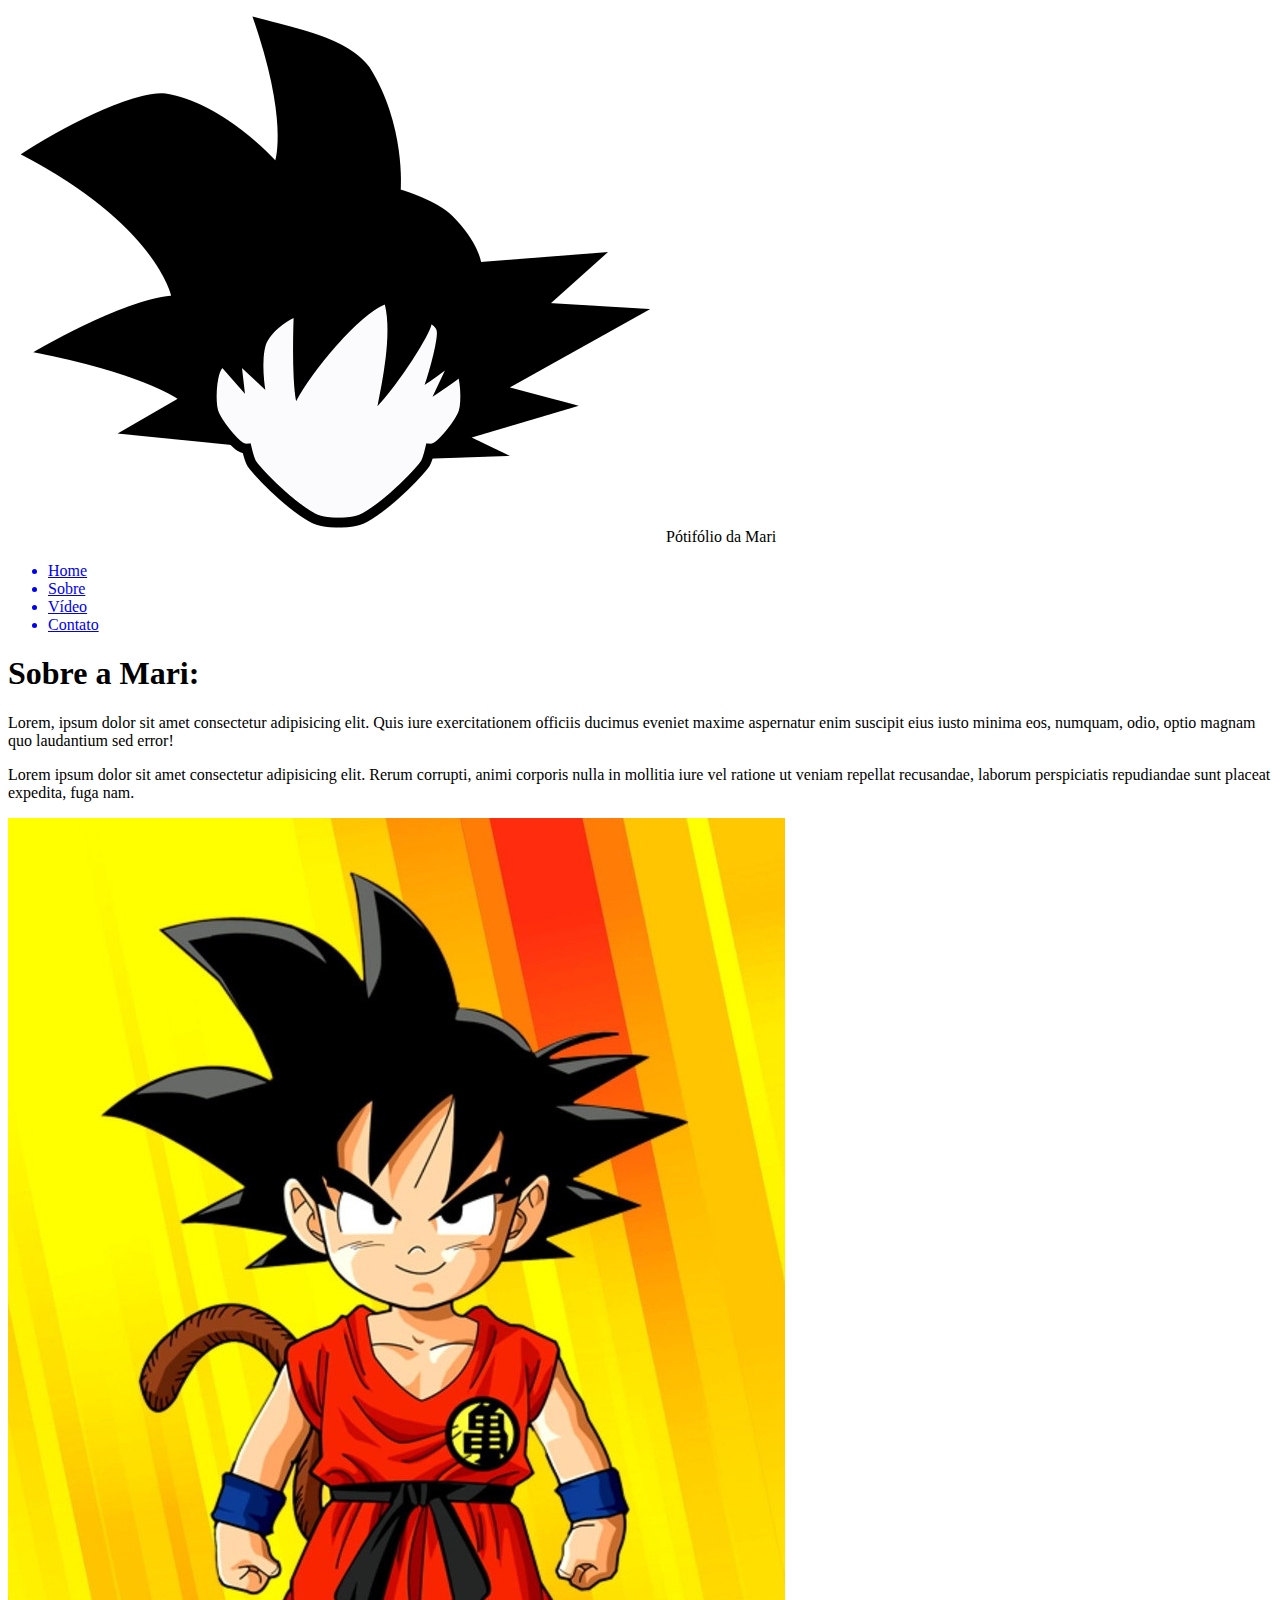
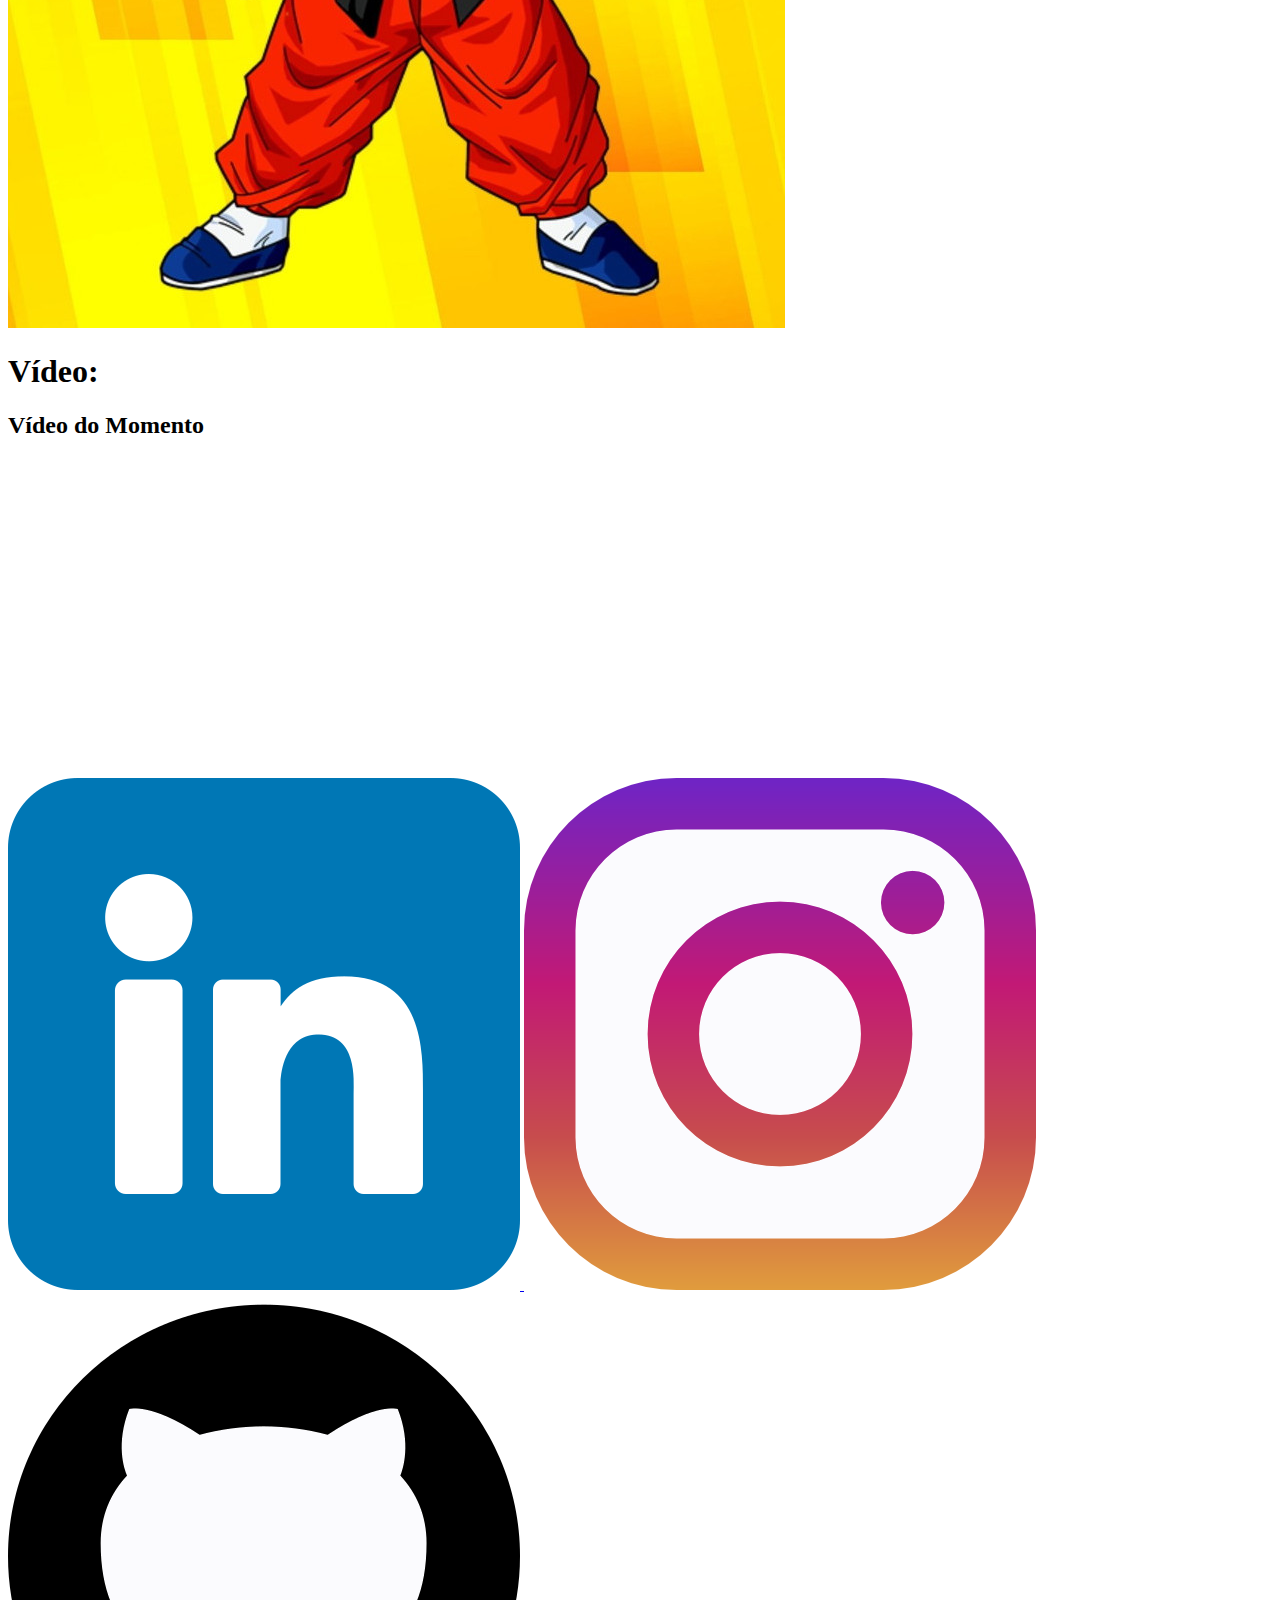
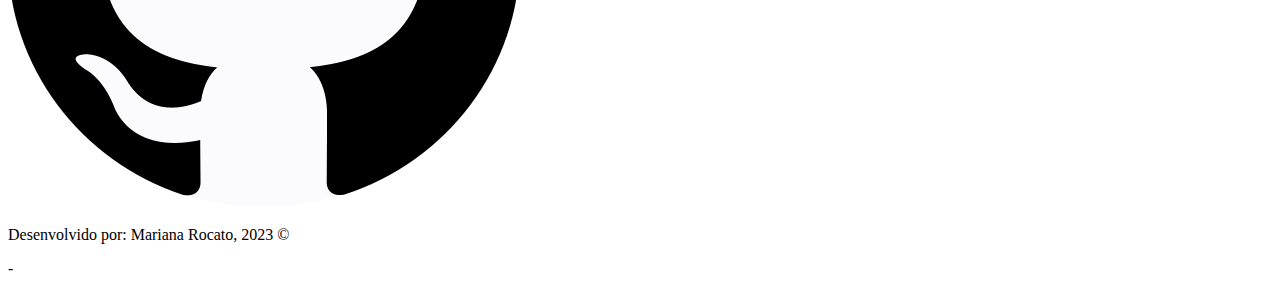
==== index.html @ c2a2bfc5 "criando HTML" ====
<!DOCTYPE html>
<html lang="en">
<head>
    <meta charset="UTF-8">
    <meta http-equiv="X-UA-Compatible" content="IE=edge">
    <meta name="viewport" content="width=device-width, initial-scale=1.0">
    <link rel="icon" type="image.png" href="assets/images/goku_ico.png">
    <title>Portifólio da Mariana</title>
</head>
<body>
    <!-- Menu da Página-->
    <nav>
        <!-- Logo + Texto á esquerda do Menu-->
        <div>
            <img src="assets/images/goku_ico.png" alt="Logo da página - Goku">
            <span>Pótifólio da Mari</span>
        </div>
        <!-- Opçoes do Menu ultilizando marcadores não ordenados (simbólicos)-->
        <ul>
            <a href="index.html">
                <li>Home</li>
                </a>
            <a href="#perfil">
            <li>Sobre</li>
        </a>
        <a href="#vídeo">
            <li>Vídeo</li>
        </a>    
        <a href="contato.html">        
            <li>Contato</li>
            </a>
        </ul>
    </nav>

    <!-- Conteúdo da Página-->
    <main>
        <h1 id="perfil">Sobre a Mari:</h1>
        <section>
            <div>
                <p>Lorem, ipsum dolor sit amet consectetur adipisicing elit. Quis iure exercitationem officiis ducimus eveniet maxime aspernatur enim suscipit eius iusto minima eos, numquam, odio, optio magnam quo laudantium sed error!</p>
                <p>Lorem ipsum dolor sit amet consectetur adipisicing elit. Rerum corrupti, animi corporis nulla in mollitia iure vel ratione ut veniam repellat recusandae, laborum perspiciatis repudiandae sunt placeat expedita, fuga nam.</p>
            </div>
            <img src="assets/images/goku.jpg" alt="Oi! Eu sou a Mari">
        </section>
        <h1 id="vídeo">Vídeo:</h1>
        <section>
            <h2>Vídeo do Momento</h2>
            <iframe width="560" height="315" src="https://www.youtube.com/embed/3n3itDDgmQQ" title="YouTube video player" frameborder="0" allow="accelerometer; autoplay; clipboard-write; encrypted-media; gyroscope; picture-in-picture; web-share" allowfullscreen></iframe>
        </section>
    </main>

    <!-- Rodapé da Página-->
    <footer>
        <div>
            <a href="https://www.linkedin.com/in/marianarocato/" target="_blank">
            <img src="assets/images/linkedin.png" alt="linkedin">
            </a>
            <a href="https://www.instagram.com/f.rocato/" target="_blank">
            <img src="assets/images/instagram.png" alt="instagram">
            </a>
            <a href="https://github.com/MarianaRocato" target="_blank">
            <img src="assets/images/github.png" alt="github">
            </a>
        </div>
        <p>Desenvolvido por: Mariana Rocato, 2023 &copy;</p>
    </footer>
</body>
</html>-
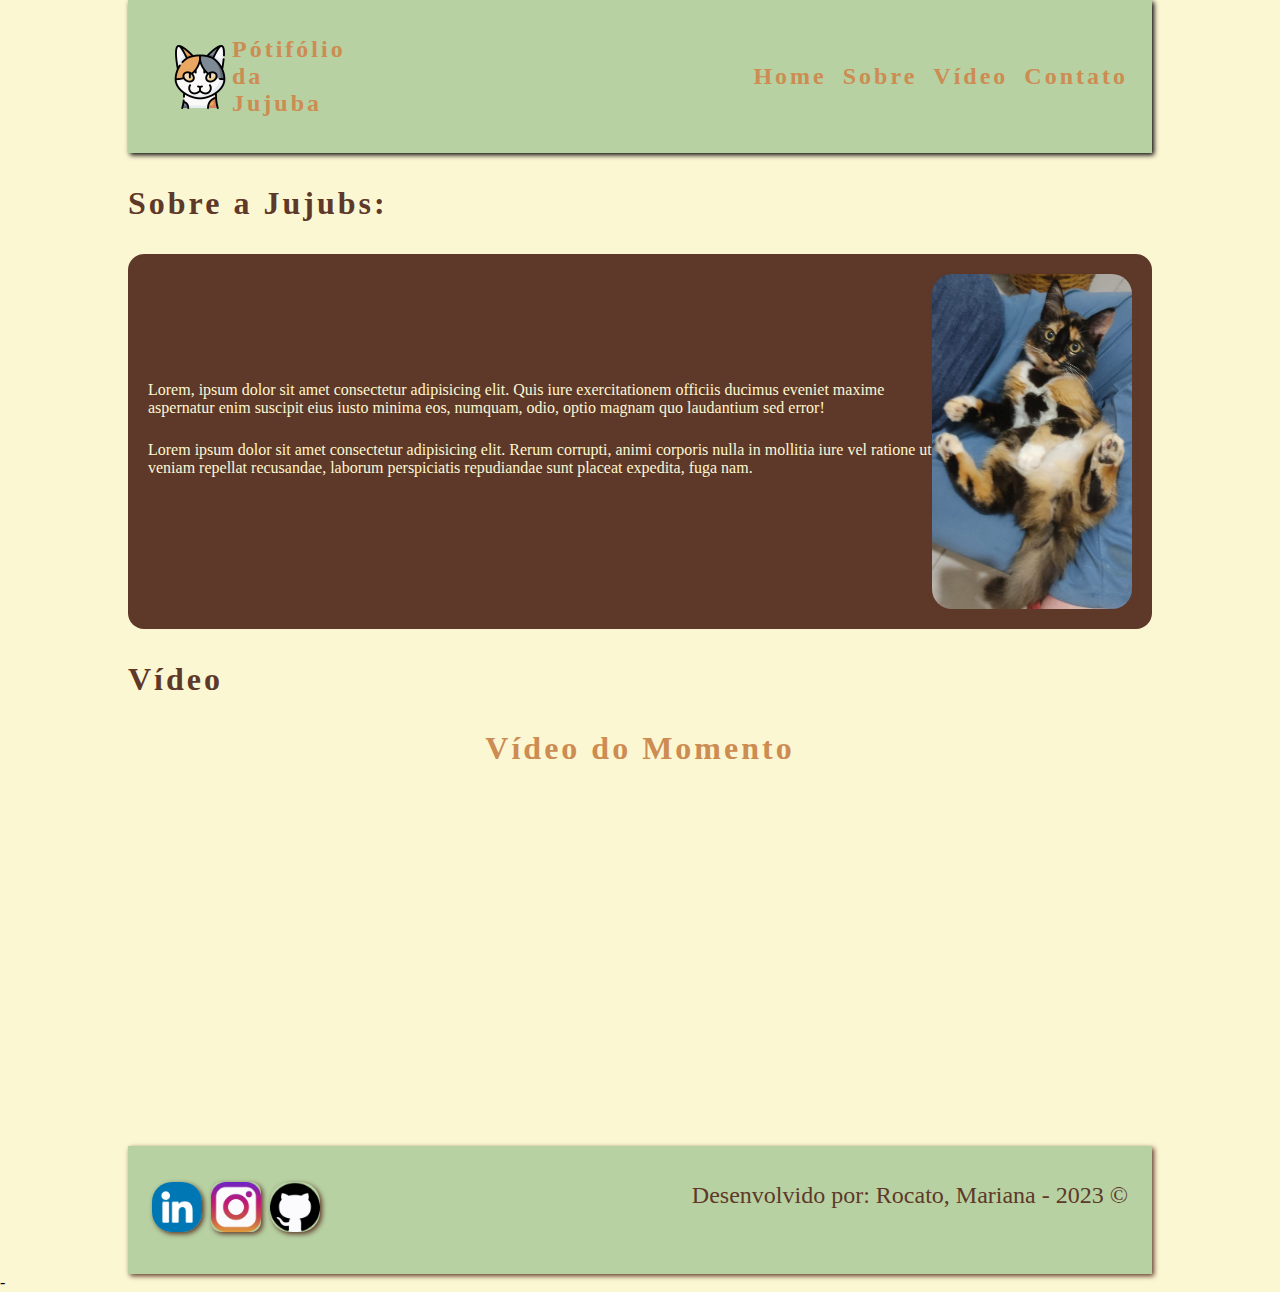
==== commit ff3df420: "inclusão do css" ====
--- a/index.html
+++ b/index.html
@@ -4,16 +4,17 @@
     <meta charset="UTF-8">
     <meta http-equiv="X-UA-Compatible" content="IE=edge">
     <meta name="viewport" content="width=device-width, initial-scale=1.0">
-    <link rel="icon" type="image.png" href="assets/images/goku_ico.png">
-    <title>Portifólio da Mariana</title>
+    <link rel="icon" type="image.png" href="assets/images/bobtail-japones.png">
+    <link rel="stylesheet" href="assets/css/style.css">
+    <title>Portifólio da Jujuba</title>
 </head>
 <body>
     <!-- Menu da Página-->
     <nav>
         <!-- Logo + Texto á esquerda do Menu-->
-        <div>
-            <img src="assets/images/goku_ico.png" alt="Logo da página - Goku">
-            <span>Pótifólio da Mari</span>
+        <div class="logo">
+            <img class="icone" src="assets/images/bobtail-japones.png" alt="Logo da página - Jujuba">
+            <span class="titulo">Pótifólio da Jujuba</span>
         </div>
         <!-- Opçoes do Menu ultilizando marcadores não ordenados (simbólicos)-->
         <ul>
@@ -34,35 +35,36 @@
 
     <!-- Conteúdo da Página-->
     <main>
-        <h1 id="perfil">Sobre a Mari:</h1>
-        <section>
+        <h1 id="perfil">Sobre a Jujubs:</h1>
+        <section id="sobre">
             <div>
                 <p>Lorem, ipsum dolor sit amet consectetur adipisicing elit. Quis iure exercitationem officiis ducimus eveniet maxime aspernatur enim suscipit eius iusto minima eos, numquam, odio, optio magnam quo laudantium sed error!</p>
                 <p>Lorem ipsum dolor sit amet consectetur adipisicing elit. Rerum corrupti, animi corporis nulla in mollitia iure vel ratione ut veniam repellat recusandae, laborum perspiciatis repudiandae sunt placeat expedita, fuga nam.</p>
             </div>
-            <img src="assets/images/goku.jpg" alt="Oi! Eu sou a Mari">
+            <img class= "foto" src="assets/images/jujuba.jpg" alt="Oi! Eu sou a Jujuba">
         </section>
-        <h1 id="vídeo">Vídeo:</h1>
-        <section>
+
+        <h1 id="vídeo">Vídeo</h1>
+        <section id="meu_video">
             <h2>Vídeo do Momento</h2>
-            <iframe width="560" height="315" src="https://www.youtube.com/embed/3n3itDDgmQQ" title="YouTube video player" frameborder="0" allow="accelerometer; autoplay; clipboard-write; encrypted-media; gyroscope; picture-in-picture; web-share" allowfullscreen></iframe>
+            <iframe class="video" width="560" height="315" src="https://www.youtube.com/embed/3n3itDDgmQQ" title="YouTube video player" frameborder="0" allow="accelerometer; autoplay; clipboard-write; encrypted-media; gyroscope; picture-in-picture; web-share" allowfullscreen></iframe>
         </section>
     </main>
 
     <!-- Rodapé da Página-->
     <footer>
-        <div>
+        <div class="redes">
             <a href="https://www.linkedin.com/in/marianarocato/" target="_blank">
-            <img src="assets/images/linkedin.png" alt="linkedin">
+            <img class="linkedin" src="assets/images/linkedin.png" alt="linkedin">
             </a>
             <a href="https://www.instagram.com/f.rocato/" target="_blank">
-            <img src="assets/images/instagram.png" alt="instagram">
+            <img class="instagram" src="assets/images/instagram.png" alt="instagram">
             </a>
             <a href="https://github.com/MarianaRocato" target="_blank">
-            <img src="assets/images/github.png" alt="github">
+            <img class="github" src="assets/images/github.png" alt="github">
             </a>
         </div>
-        <p>Desenvolvido por: Mariana Rocato, 2023 &copy;</p>
+        <p>Desenvolvido por: Rocato, Mariana - 2023 &copy;</p>
     </footer>
 </body>
 </html>---- a/assets/css/style.css
+++ b/assets/css/style.css
@@ -0,0 +1,265 @@
+:root{
+    --backgroud-body: #fcf7d3;
+    --backgroud-nav: #b7d1a3;
+    --background-footer: #b7d1a3;
+    --sombra: #5e3929;
+    @import url:'https://fonts.googleapis.com/css2?family=Lato:wght@100&display=swap';
+}
+
+*{
+    margin: 0;
+    padding: 0;
+    box-sizing: border-box;
+}
+
+p{
+    font-family: 'lato', Roboto;
+    margin-bottom: 1.5rem;
+}
+
+h1,
+h2,
+h3,
+a{
+    font-family: 'lato', cursive;
+    letter-spacing: 3px;
+    font-weight: 800;
+    color: var(--backgroud-footer-);
+}
+
+a{
+    text-decoration: none;
+}
+
+h1{
+    font-size: 2rem;
+    padding-top: 2rem;
+    padding-bottom: 2rem;
+    text-align: left;
+    color: #5e3929;
+}
+
+h2{
+    font-size: 2rem;
+}
+
+h3{
+    font-size: 1.5rem;
+    margin-bottom: 2rem;
+}
+
+h2,
+h3{
+    text-align: center;
+}
+
+body{
+    background-color: var(--backgroud-body);
+
+}
+
+nav{
+    margin: 0 auto;
+    width: 80vw;
+    background-color: var(--backgroud-nav);
+    display: flex;
+    justify-content: space-between;
+    font-size: 1.5rem;
+    padding: 2.25rem 1.5rem;
+    box-shadow: 2px 2px 5px 
+}
+
+.logo{
+    display: flex;
+    width: 20%;
+    justify-content: left;
+    position: relative;
+    align-items: center;
+}
+
+.icone{
+    width: 5rem;
+    padding-left: 1rem;
+}
+
+.titulo{
+    font-family: 'lato', cursive;
+    color: #cd8c52;
+    font-size: 1.5rem;
+    letter-spacing: 3px;
+    font-weight: 800;
+}
+
+ul{
+    list-style: none;
+    align-items:center;
+    display: flex;
+    gap: 1rem;
+    font-size: 24px;
+}
+
+nav a{
+    color: #cd8c52;
+}
+
+main{
+    width: 80vw;
+    margin: 0 auto;
+}
+
+#sobre{
+    display: flex;
+    align-items: center;
+    padding: 20px;
+    color: #fcf7d3;
+    background-color: #5e3929;
+    border-radius: 16px;
+}
+
+.foto{
+    width: 200px;
+    border-radius: 20px;
+    box-shadow: 2px 2px 5px var(--sombra);
+}
+
+#meu_video {
+    color: #cd8c52;
+    margin-bottom: 2rem;
+}
+
+.video {
+    width: 60vw;
+    margin: 0 auto;
+    display: block;
+    border-radius: 8px;
+    margin-top: 2rem;
+    box-shadow: var(--sombra);
+}
+
+footer{
+    margin: 0 auto;
+    width: 80vw;
+    background-color: var(--backgroud-nav);
+    display: flex;
+    justify-content: space-between;
+    font-size: 1.5rem;
+    color: #5e3929;
+    padding: 2.25rem 1.5rem;
+    box-shadow: 2px 2px 5px 
+}
+
+#redes{
+    display: flex;
+    width: 20%;
+    justify-content: left;
+    position: relative;
+    align-items: center;
+
+}
+
+.linkedin{
+    width: 50px;
+    border-radius: 20px;
+    box-shadow: 2px 2px 5px var(--sombra);
+}
+
+.instagram{
+    width: 50px;
+    border-radius: 10px;
+    box-shadow: 2px 2px 5px var(--sombra);
+}
+
+
+.github{
+    width: 50px;
+    border-radius: 20px;
+    box-shadow: 2px 2px 5px var(--sombra);
+}
+
+
+/* Estilizar o Formulário*/
+
+.contato {
+    display: flex;
+    gap: 3rem;
+    justify-content: center;
+    padding: 40px;
+    color: #5e3929;
+    
+}
+
+.endereco {
+    font-family: 'lato', Roboto;
+    color: #5e3929;
+    font-size: 1rem; 
+}
+
+.formulario {
+    width: 50%;
+}
+
+hr{
+    margin: 1rem;
+}
+
+label {
+    font-family: 'lato', Roboto;
+    margin-left: 1rem;
+    font-weight: bold;
+}
+
+input,
+textarea,
+button{
+    font-family: 'lato', Roboto;
+    width: 100%;
+    margin-top: 0.25rem;
+    padding: 0.5rem;
+    border-radius: 8px;
+    font-size: 8px;
+    color:#5e3929;
+}
+
+button{
+    font-family: 'lato', Roboto;
+    background-color: var(--backgroud-nav);
+    font-weight: 800;
+    color: #cd8c52;
+}
+
+button:hover{
+    background-color: #a3b6a2;
+}
+
+input::placeholder,
+textarea::placeholder{
+    color: var(--backgroud-nav);
+}
+
+#redes{
+    display: flex;
+    width: 20%;
+    justify-content: left;
+    position: relative;
+    align-items: center;
+
+}
+
+.linkedin{
+    width: 50px;
+    border-radius: 20px;
+    box-shadow: 2px 2px 5px var(--sombra);
+}
+
+.instagram{
+    width: 50px;
+    border-radius: 10px;
+    box-shadow: 2px 2px 5px var(--sombra);
+}
+
+
+.github{
+    width: 50px;
+    border-radius: 20px;
+    box-shadow: 2px 2px 5px var(--sombra);
+}
